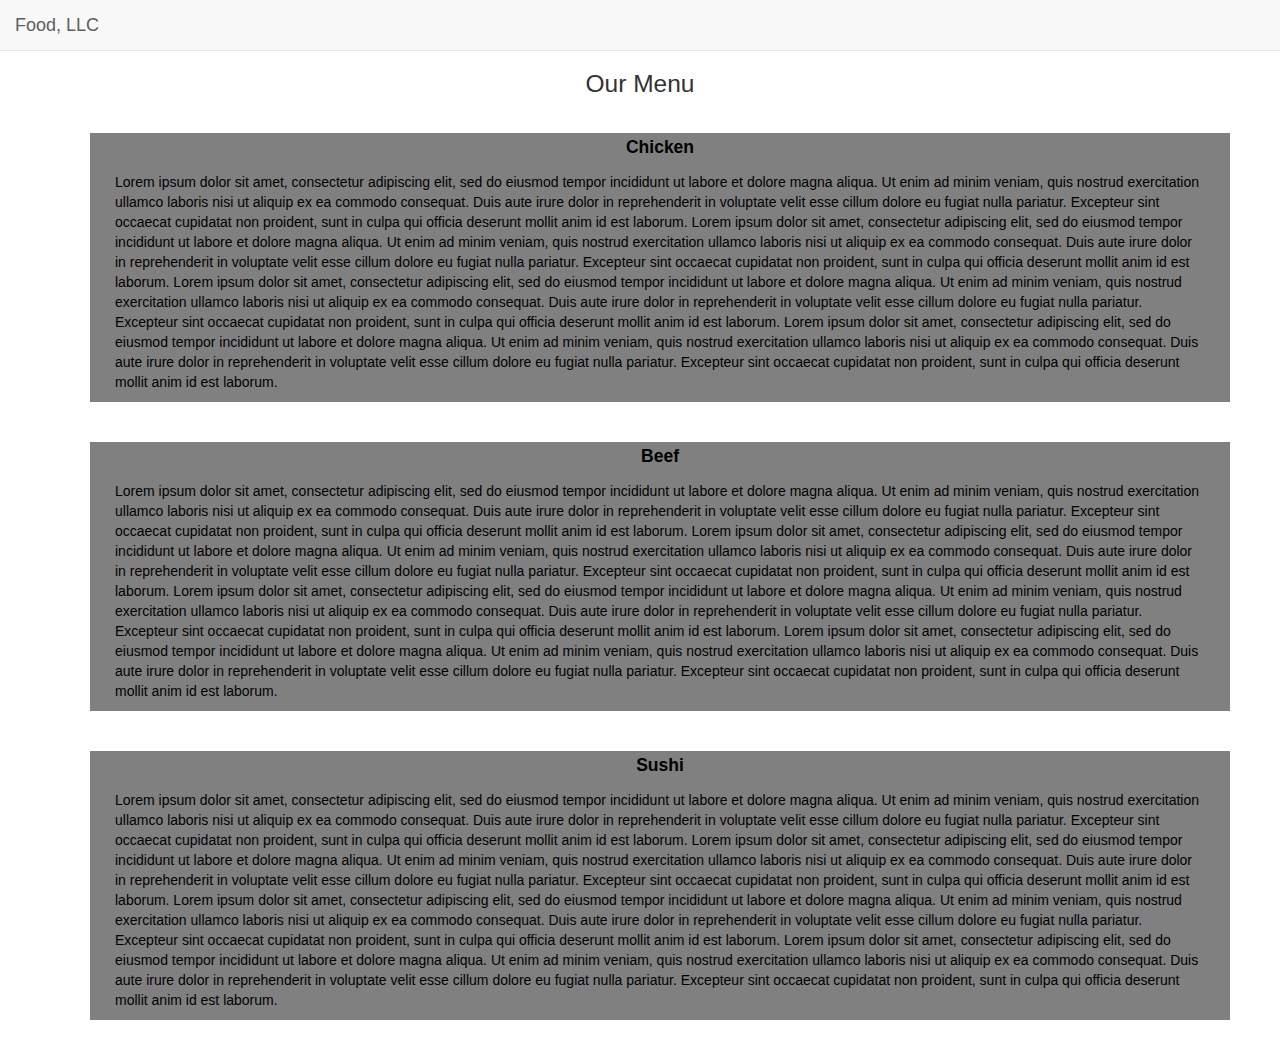
==== module3-solution/index.html @ b3d3c8eb "Completed module 3" ====
<!doctype html>
<html lang="en">
  <head>
    <meta charset="utf-8">
    <meta http-equiv="X-UA-Compatible" content="IE=edge">
    <meta name="viewport" content="width=device-width, initial-scale=1">

    <!-- HTML5 shim and Respond.js for IE8 support of HTML5 elements and media queries -->
    <!-- WARNING: Respond.js doesn't work if you view the page via file:// -->
    <!--[if lt IE 9]>
      <script src="https://oss.maxcdn.com/html5shiv/3.7.2/html5shiv.min.js"></script>
      <script src="https://oss.maxcdn.com/respond/1.4.2/respond.min.js"></script>
    <![endif]-->

    <title>Bootstrap Starter Page</title>
    <link rel="stylesheet" href="css/bootstrap.min.css">
    <link rel="stylesheet" href="css/style.css">
  </head>
<body>

<nav class="navbar navbar-default navbar-static-top">
  <div class="container-fluid">
    <!-- Brand and toggle get grouped for better mobile display -->
    <div class="navbar-header">
      <button type="button" class="navbar-toggle collapsed" data-toggle="collapse" data-target="#bs-example-navbar-collapse-1" aria-expanded="false">
        <span class="sr-only">Toggle navigation</span>
        <span class="icon-bar"></span>
        <span class="icon-bar"></span>
        <span class="icon-bar"></span>
      </button>
      <a class="navbar-brand" href="#">Food, LLC</a>
    </div>

    <!-- Collect the nav links, forms, and other content for toggling -->
    <div class="collapse navbar-collapse" id="bs-example-navbar-collapse-1">
      <ul class="nav navbar-nav visible-xs text-center">
        <li><a href="#chicken">Chicken</a></li>
        <li><a href="#beef">Beef</a></li>
        <li><a href="#sushi">Sushi</a></li>
       </ul>
    </div><!-- /.navbar-collapse -->
  </div><!-- /.container-fluid -->
</nav>


<h1>Our Menu</h1>

<div class="container">
  <div class="col-md-12 col-sm-12 col-xs-12 box">
  <div class="box_title text-center" id="chicken">Chicken</div>
  <p>
Lorem ipsum dolor sit amet, consectetur adipiscing elit, sed do eiusmod tempor incididunt ut labore et dolore magna aliqua. Ut enim ad minim veniam, quis nostrud exercitation ullamco laboris nisi ut aliquip ex ea commodo consequat. Duis aute irure dolor in reprehenderit in voluptate velit esse cillum dolore eu fugiat nulla pariatur. Excepteur sint occaecat cupidatat non proident, sunt in culpa qui officia deserunt mollit anim id est laborum.  
Lorem ipsum dolor sit amet, consectetur adipiscing elit, sed do eiusmod tempor incididunt ut labore et dolore magna aliqua. Ut enim ad minim veniam, quis nostrud exercitation ullamco laboris nisi ut aliquip ex ea commodo consequat. Duis aute irure dolor in reprehenderit in voluptate velit esse cillum dolore eu fugiat nulla pariatur. Excepteur sint occaecat cupidatat non proident, sunt in culpa qui officia deserunt mollit anim id est laborum.
  Lorem ipsum dolor sit amet, consectetur adipiscing elit, sed do eiusmod tempor incididunt ut labore et dolore magna aliqua. Ut enim ad minim veniam, quis nostrud exercitation ullamco laboris nisi ut aliquip ex ea commodo consequat. Duis aute irure dolor in reprehenderit in voluptate velit esse cillum dolore eu fugiat nulla pariatur. Excepteur sint occaecat cupidatat non proident, sunt in culpa qui officia deserunt mollit anim id est laborum.
  Lorem ipsum dolor sit amet, consectetur adipiscing elit, sed do eiusmod tempor incididunt ut labore et dolore magna aliqua. Ut enim ad minim veniam, quis nostrud exercitation ullamco laboris nisi ut aliquip ex ea commodo consequat. Duis aute irure dolor in reprehenderit in voluptate velit esse cillum dolore eu fugiat nulla pariatur. Excepteur sint occaecat cupidatat non proident, sunt in culpa qui officia deserunt mollit anim id est laborum.
  </p>
  </div>
  <div class="col-md-12 col-sm-12 col-xs-12 box">
  <div class="box_title text-center" id="beef">Beef</div>
  <p>
Lorem ipsum dolor sit amet, consectetur adipiscing elit, sed do eiusmod tempor incididunt ut labore et dolore magna aliqua. Ut enim ad minim veniam, quis nostrud exercitation ullamco laboris nisi ut aliquip ex ea commodo consequat. Duis aute irure dolor in reprehenderit in voluptate velit esse cillum dolore eu fugiat nulla pariatur. Excepteur sint occaecat cupidatat non proident, sunt in culpa qui officia deserunt mollit anim id est laborum.
  Lorem ipsum dolor sit amet, consectetur adipiscing elit, sed do eiusmod tempor incididunt ut labore et dolore magna aliqua. Ut enim ad minim veniam, quis nostrud exercitation ullamco laboris nisi ut aliquip ex ea commodo consequat. Duis aute irure dolor in reprehenderit in voluptate velit esse cillum dolore eu fugiat nulla pariatur. Excepteur sint occaecat cupidatat non proident, sunt in culpa qui officia deserunt mollit anim id est laborum.
  Lorem ipsum dolor sit amet, consectetur adipiscing elit, sed do eiusmod tempor incididunt ut labore et dolore magna aliqua. Ut enim ad minim veniam, quis nostrud exercitation ullamco laboris nisi ut aliquip ex ea commodo consequat. Duis aute irure dolor in reprehenderit in voluptate velit esse cillum dolore eu fugiat nulla pariatur. Excepteur sint occaecat cupidatat non proident, sunt in culpa qui officia deserunt mollit anim id est laborum.
  Lorem ipsum dolor sit amet, consectetur adipiscing elit, sed do eiusmod tempor incididunt ut labore et dolore magna aliqua. Ut enim ad minim veniam, quis nostrud exercitation ullamco laboris nisi ut aliquip ex ea commodo consequat. Duis aute irure dolor in reprehenderit in voluptate velit esse cillum dolore eu fugiat nulla pariatur. Excepteur sint occaecat cupidatat non proident, sunt in culpa qui officia deserunt mollit anim id est laborum.</p>
  </div>
  <div class="col-md-12 col-sm-12 col-xs-12 box">
  <div class="box_title text-center" id="sushi">Sushi</div>
  <p>
  Lorem ipsum dolor sit amet, consectetur adipiscing elit, sed do eiusmod tempor incididunt ut labore et dolore magna aliqua. Ut enim ad minim veniam, quis nostrud exercitation ullamco laboris nisi ut aliquip ex ea commodo consequat. Duis aute irure dolor in reprehenderit in voluptate velit esse cillum dolore eu fugiat nulla pariatur. Excepteur sint occaecat cupidatat non proident, sunt in culpa qui officia deserunt mollit anim id est laborum.
  Lorem ipsum dolor sit amet, consectetur adipiscing elit, sed do eiusmod tempor incididunt ut labore et dolore magna aliqua. Ut enim ad minim veniam, quis nostrud exercitation ullamco laboris nisi ut aliquip ex ea commodo consequat. Duis aute irure dolor in reprehenderit in voluptate velit esse cillum dolore eu fugiat nulla pariatur. Excepteur sint occaecat cupidatat non proident, sunt in culpa qui officia deserunt mollit anim id est laborum.
  Lorem ipsum dolor sit amet, consectetur adipiscing elit, sed do eiusmod tempor incididunt ut labore et dolore magna aliqua. Ut enim ad minim veniam, quis nostrud exercitation ullamco laboris nisi ut aliquip ex ea commodo consequat. Duis aute irure dolor in reprehenderit in voluptate velit esse cillum dolore eu fugiat nulla pariatur. Excepteur sint occaecat cupidatat non proident, sunt in culpa qui officia deserunt mollit anim id est laborum.
  Lorem ipsum dolor sit amet, consectetur adipiscing elit, sed do eiusmod tempor incididunt ut labore et dolore magna aliqua. Ut enim ad minim veniam, quis nostrud exercitation ullamco laboris nisi ut aliquip ex ea commodo consequat. Duis aute irure dolor in reprehenderit in voluptate velit esse cillum dolore eu fugiat nulla pariatur. Excepteur sint occaecat cupidatat non proident, sunt in culpa qui officia deserunt mollit anim id est laborum.</p>
  </div>
</div>

  <!-- jQuery (Bootstrap JS plugins depend on it) -->
  <script src="js/jquery-1.11.3.min.js"></script>
  <script src="js/bootstrap.min.js"></script>
  <script src="js/script.js"></script>
  
</body>
</html>
---- module3-solution/css/style.css ----
/********** Base styles *********/
* {
  box-sizing: border-box;
}
h1 {
  margin-bottom: 15px;
  text-align:center;
  font-size:175%;
}

p {
  background-color: #808080;
  width: 100%;
  padding:10px;
  margin:0px;
  font-family: Helvetica;
  color: black;
}

/* Simple Responsive Framework. */
.row {
  width: 100%;
}

.box {
	background-color: #808080;
	margin:20px;
}

.box p {
	clear:both;
}

.box_title {
    float: center;
    font-size: 125%;
    padding: 2px;
    font-weight: bold;
  color: black;
}


/********** Desktop devices only **********/
@media (min-width: 992px) {
  .col-lg-1, .col-lg-2, .col-lg-3, .col-lg-4, .col-lg-5, .col-lg-6, .col-lg-7, .col-lg-8, .col-lg-9, .col-lg-10, .col-lg-11, .col-lg-12 {
    float: left;
    border: 1px solid #000000;
  }
  .col-lg-1 {
    width: 8.33%;
  }
  .col-lg-2 {
    width: 16.66%;
  }
  .col-lg-3 {
    width: 25%;
  }
  .col-lg-4 {
    width: 30%;
  }
  .col-lg-5 {
    width: 41.66%;
  }
  .col-lg-6 {
    width: 50%;
  }
  .col-lg-7 {
    width: 58.33%;
  }
  .col-lg-8 {
    width: 66.66%;
  }
  .col-lg-9 {
    width: 74.99%;
  }
  .col-lg-10 {
    width: 83.33%;
  }
  .col-lg-11 {
    width: 91.66%;
  }
  .col-lg-12 {
    width: 100%;
  }
}

/********** Tablet devices only **********/
@media (min-width: 768px) and (max-width: 991px) {
  .col-md-1, .col-md-2, .col-md-3, .col-md-4, .col-md-5, .col-md-6, .col-md-7, .col-md-8, .col-md-9, .col-md-10, .col-md-11, .col-md-12 {
    float: left;
    border: 1px solid  #000000;
  }
  .col-md-1 {
    width: 8.33%;
  }
  .col-md-2 {
    width: 16.66%;
  }
  .col-md-3 {
    width: 25%;
  }
  .col-md-4 {
    width: 33.33%;
  }
  .col-md-5 {
    width: 41.66%;
  }
  .col-md-6 {
    width: 45%;
  }
  .col-md-7 {
    width: 58.33%;
  }
  .col-md-8 {
    width: 66.66%;
  }
  .col-md-9 {
    width: 74.99%;
  }
  .col-md-10 {
    width: 83.33%;
  }
  .col-md-11 {
    width: 91.66%;
  }
  .col-md-12 {
    width: 95%;
  }
}


/********** Mobile devices only **********/
@media (max-width: 767px) {
  .col-sm-1, .col-sm-2, .col-sm-3, .col-sm-4, .col-sm-5, .col-sm-6, .col-sm-7, .col-sm-8, .col-sm-9, .col-sm-10, .col-sm-11, .col-sm-12 {
    float: left;
    border: 1px solid  #000000;
  }
  .col-sm-1 {
    width: 8.33%;
  }
  .col-sm-2 {
    width: 16.66%;
  }
  .col-sm-3 {
    width: 25%;
  }
  .col-sm-4 {
    width: 33.33%;
  }
  .col-sm-5 {
    width: 41.66%;
  }
  .col-sm-6 {
    width: 50%;
  }
  .col-sm-7 {
    width: 58.33%;
  }
  .col-sm-8 {
    width: 66.66%;
  }
  .col-sm-9 {
    width: 74.99%;
  }
  .col-sm-10 {
    width: 83.33%;
  }
  .col-sm-11 {
    width: 91.66%;
  }
  .col-sm-12 {
    width: 95%;
  }
}
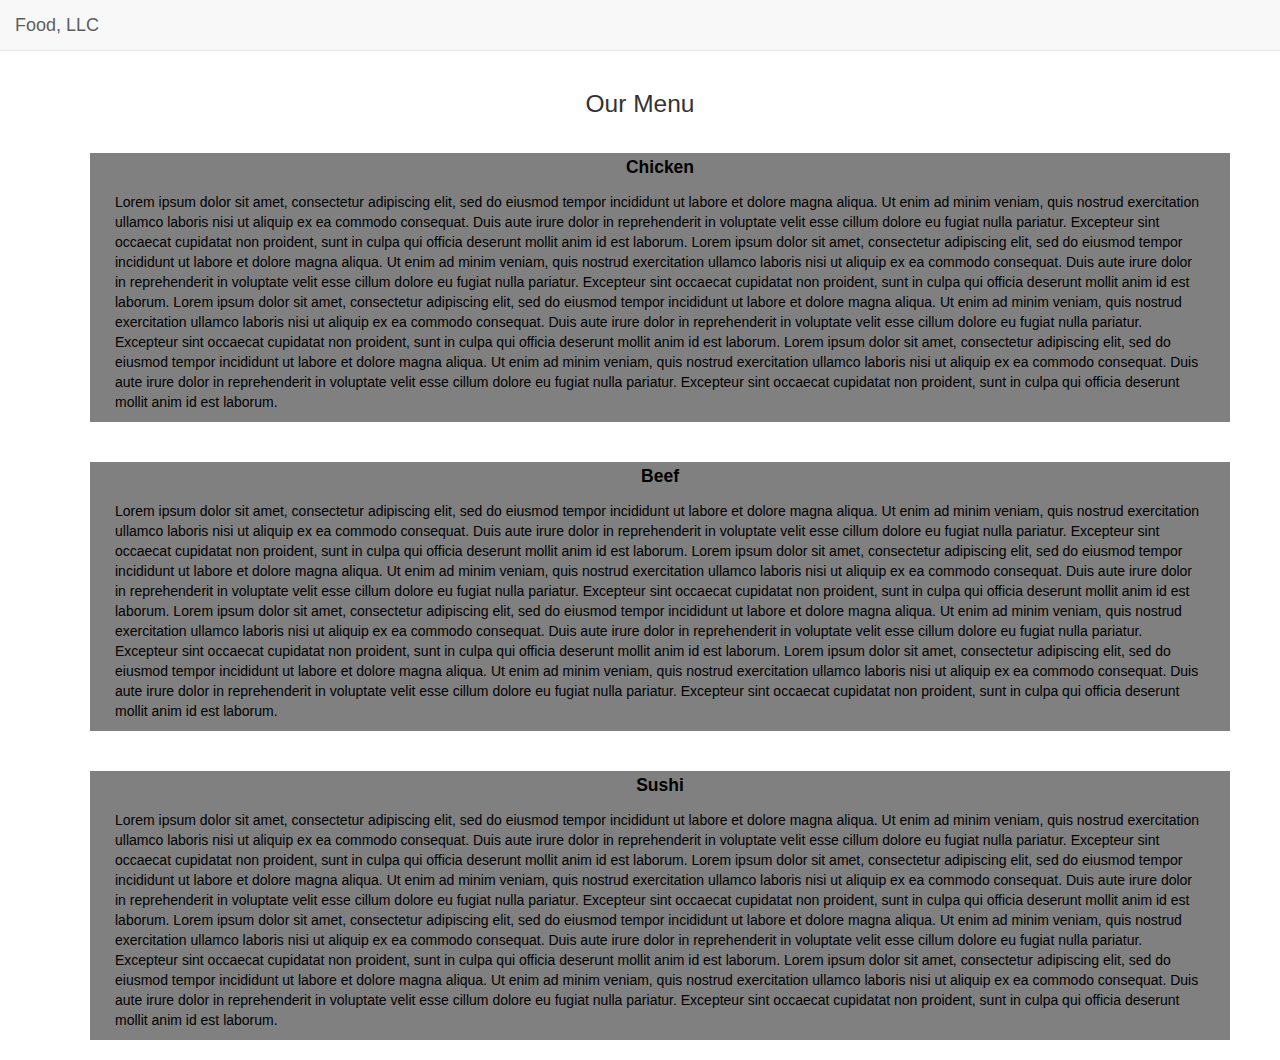
==== commit b8b905de: "Update index.html" ====
--- a/module3-solution/index.html
+++ b/module3-solution/index.html
@@ -43,9 +43,9 @@
 </nav>
 
 
-<h1>Our Menu</h1>
 
 <div class="container">
+<h1>Our Menu</h1>
   <div class="col-md-12 col-sm-12 col-xs-12 box">
   <div class="box_title text-center" id="chicken">Chicken</div>
   <p>
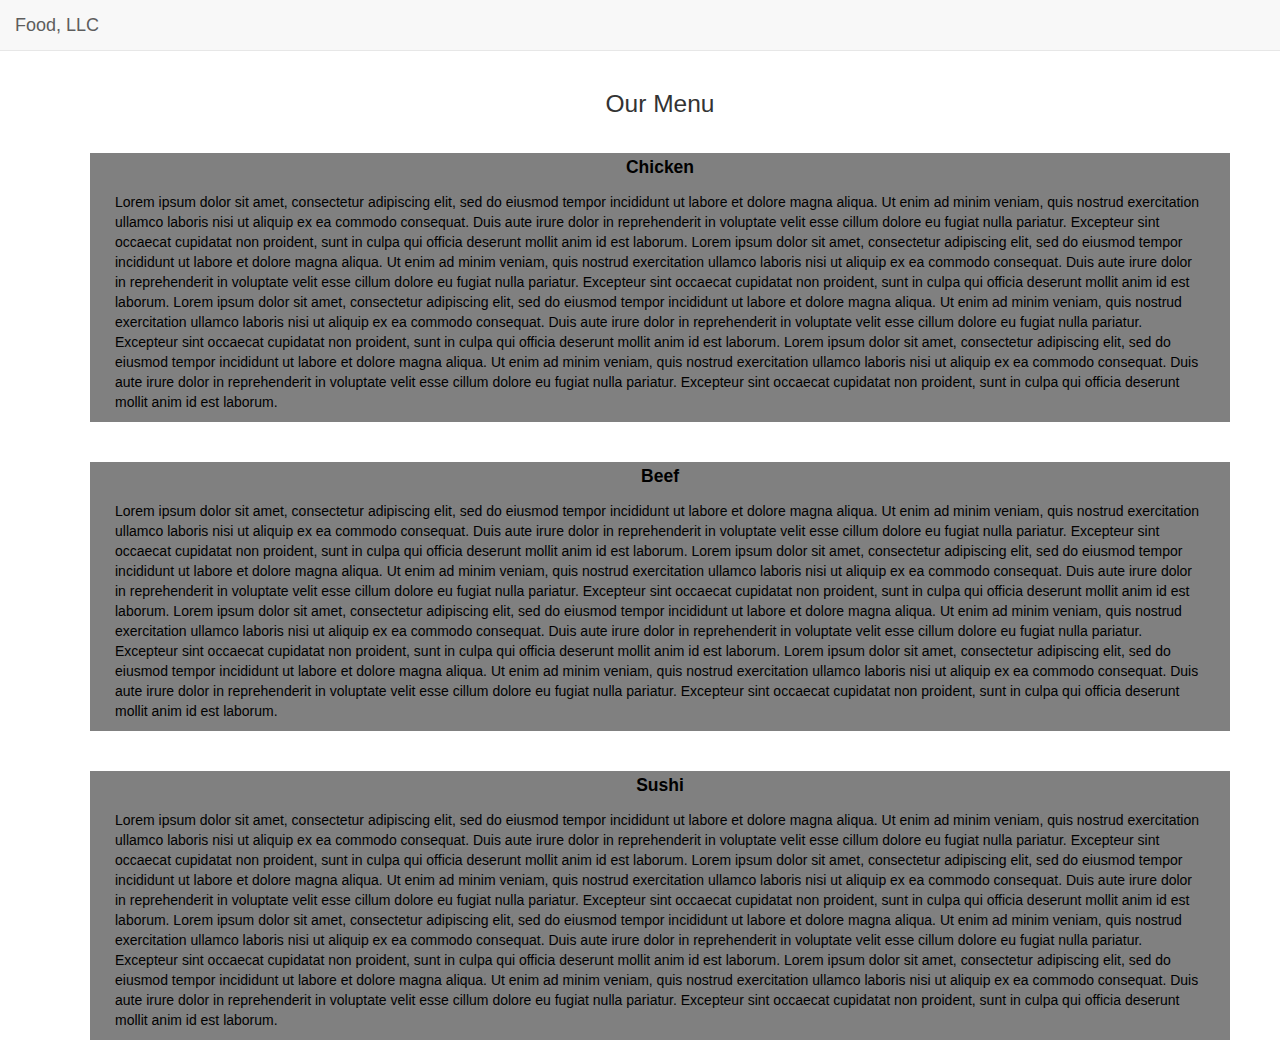
==== commit 51ced66f: "Fixed the thing" ====
--- a/module3-solution/index.html
+++ b/module3-solution/index.html
@@ -45,7 +45,7 @@
 
 
 <div class="container">
-<h1>Our Menu</h1>
+<div class="col-md-12 col-sm-12 col-xs-12 boxh1"><h1>Our Menu</h1></div>
   <div class="col-md-12 col-sm-12 col-xs-12 box">
   <div class="box_title text-center" id="chicken">Chicken</div>
   <p>
--- a/module3-solution/css/style.css
+++ b/module3-solution/css/style.css
@@ -25,6 +25,12 @@
 .box {
 	background-color: #808080;
 	margin:20px;
+}
+
+.boxh1 {
+	margin: 0px 0px 0px 20px;
+	background-color: white;
+	border: none!important;
 }
 
 .box p {
